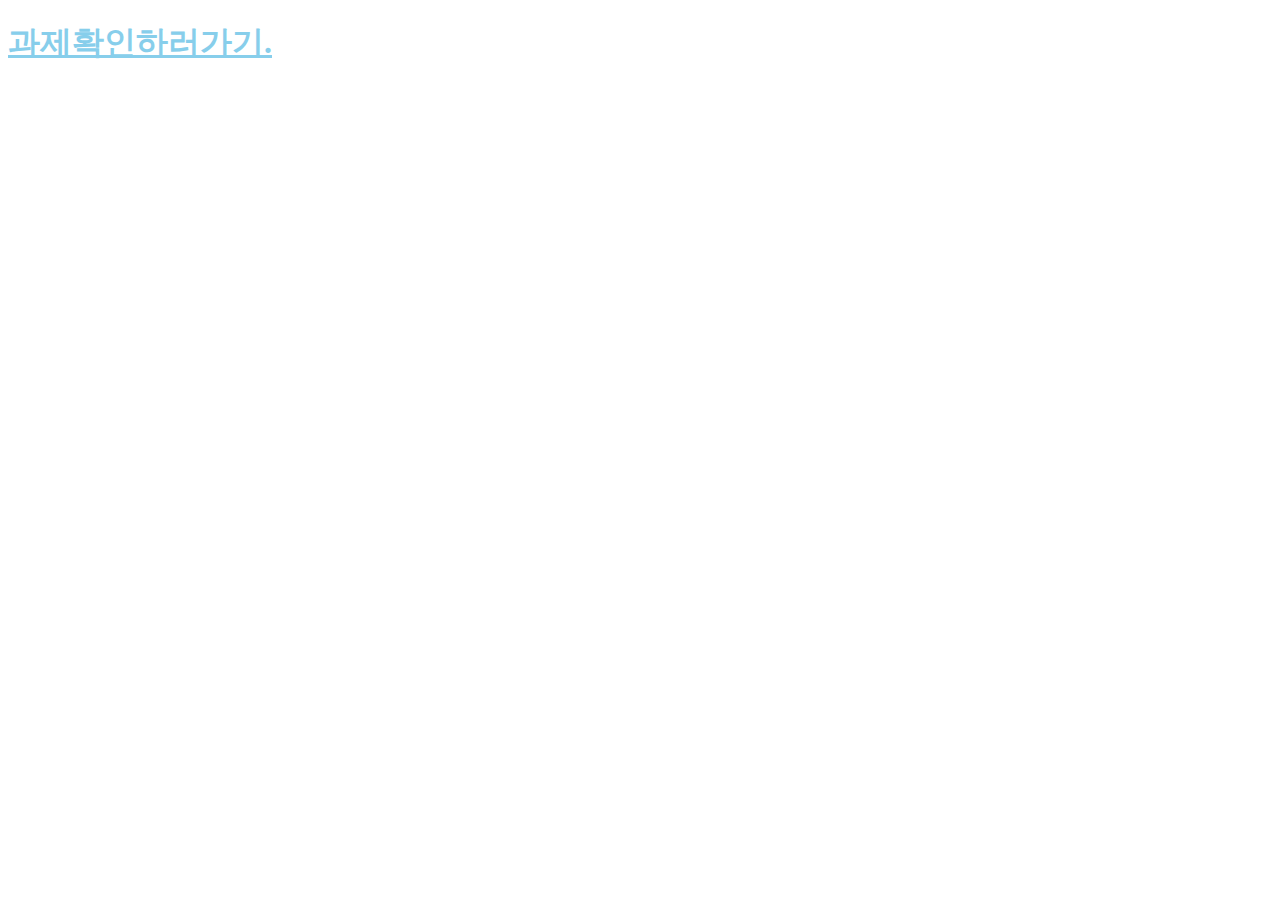
==== 2301127/index.html @ 73dfb416 "Add files via upload" ====
<!DOCTYPE html>
<html lang="en">
<head>
    <meta charset="UTF-8">
    <meta http-equiv="X-UA-Compatible" content="IE=edge">
    <meta name="viewport" content="width=device-width, initial-scale=1.0">
    <title>2301127_이규빈</title>
</head>
<body>
    <a href="sbj.html" style="color:skyblue; cursor: pointer;" onclick="alert('S23당첨을 축하드립니다!!');">
        <h1>
            과제확인하러가기.
        </h1>
    </a>
</body>
</html>
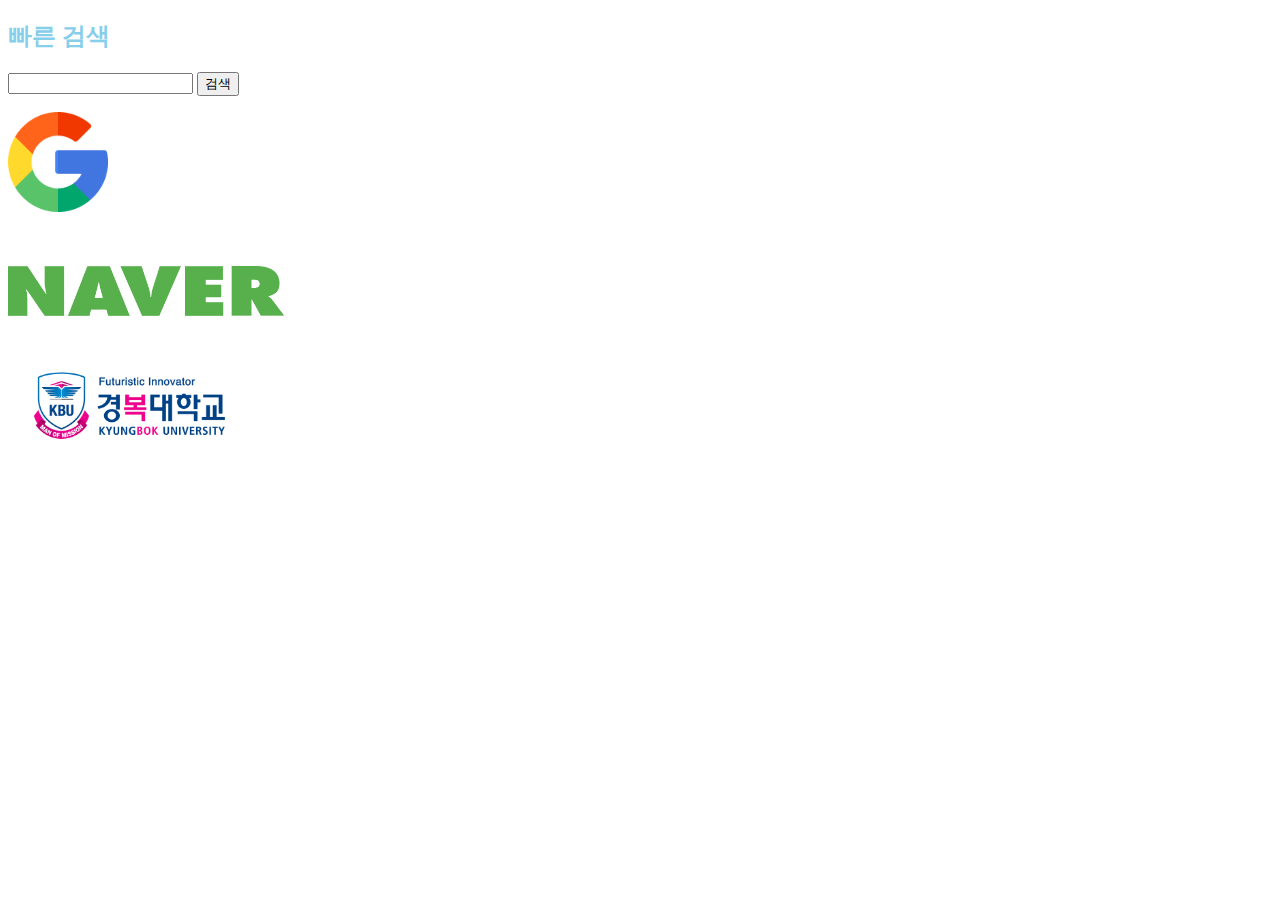
==== commit 88833e57: "Add files via upload" ====
--- a/2301127/index.html
+++ b/2301127/index.html
@@ -7,10 +7,17 @@
     <title>2301127_이규빈</title>
 </head>
 <body>
-    <a href="sbj.html" style="color:skyblue; cursor: pointer;" onclick="alert('S23당첨을 축하드립니다!!');">
-        <h1>
-            과제확인하러가기.
-        </h1>
-    </a>
+
+    <h2><a href="sbj.html" style="color:skyblue; cursor: pointer; text-decoration: none;" onclick="alert('S23당첨을 축하드립니다!!');">
+        빠른 검색
+    </a></h2>
+            <input type="text">  <input type="button" onclick="alert('빠른 검색을 클릭해 주십시오')" value="검색">
+    &nbsp;
+    <p><a href="https://www.google.com"><img src="./img/google.png" height="100px"></a></p>
+    &nbsp;
+    <p><a href="https://www.naver.com"><img src="./img/naver.png" height="50px"></a></p>
+    &nbsp;
+    <p><a href="https://www.kbu.ac.kr"><img src="./img/kbu.png" height="75px"></a></p>
+   
 </body>
 </html>